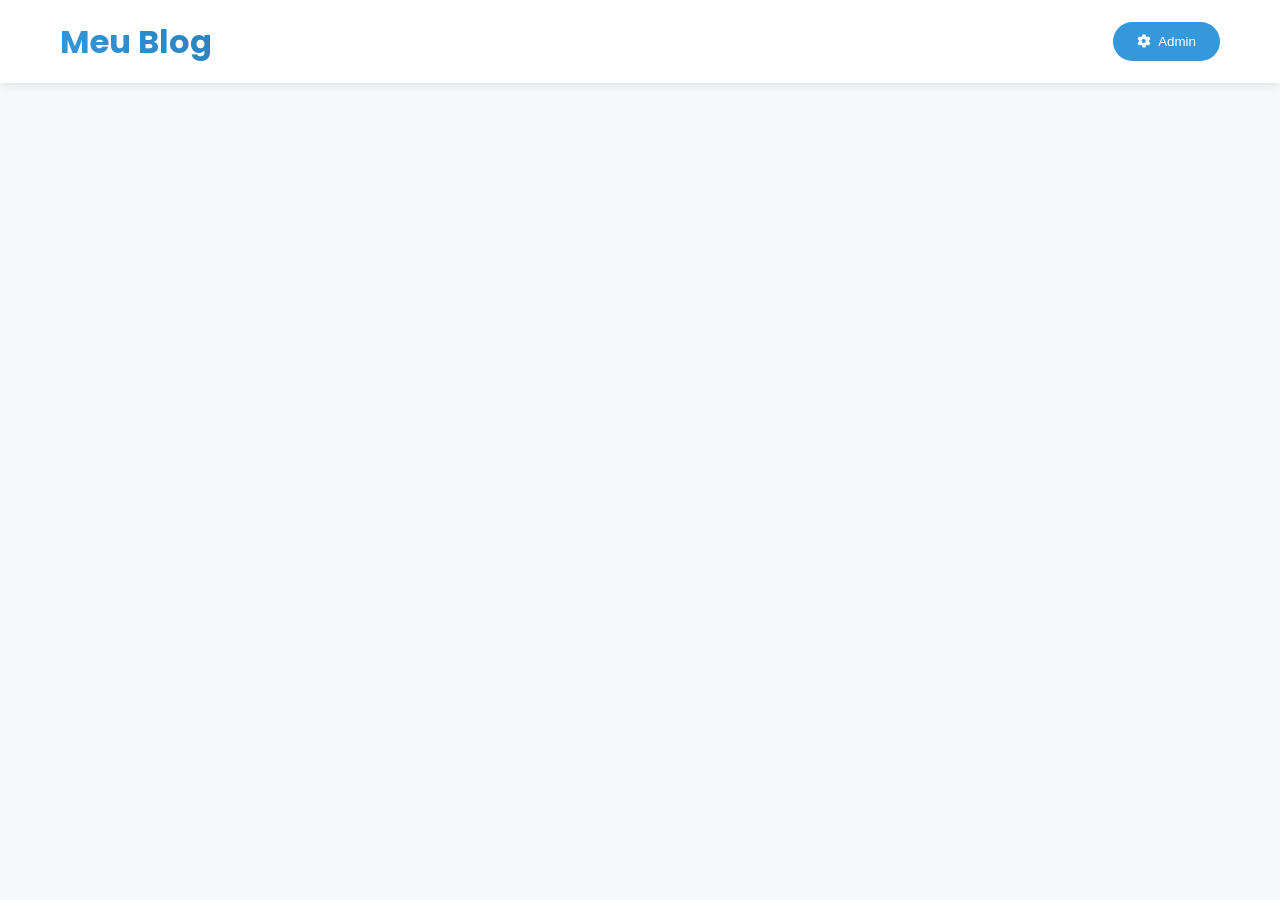
==== index.html @ 0bc913fc "Página de login" ====
<!DOCTYPE html>
<html lang="pt-BR">
<head>
    <meta charset="UTF-8">
    <meta name="viewport" content="width=device-width, initial-scale=1.0">
    <title>Meu Blog</title>
    <link rel="stylesheet" href="style.css">
    <link href="https://fonts.googleapis.com/css2?family=Poppins:wght@300;400;500;600;700&display=swap" rel="stylesheet">
    <link rel="stylesheet" href="https://cdnjs.cloudflare.com/ajax/libs/font-awesome/6.4.0/css/all.min.css">
</head>
<body>
    <!-- Modal de Login Admin -->
    <div id="adminModal" class="admin-modal">
        <div class="admin-modal-content">
            <span class="close-btn" id="closeModal">&times;</span>
            <h2><i class="fas fa-lock"></i> Área Admin</h2>
            <input type="password" id="adminPassword" placeholder="Digite a senha admin">
            <button id="loginBtn">Entrar</button>
            <div id="loginError" class="error"></div>
        </div>
    </div>

    <!-- Header -->
    <header id="header">
        <div class="header-content">
            <h1 id="blogTitle">Meu Blog</h1>
            <button id="adminBtn" class="admin-btn">
                <i class="fas fa-cog"></i> Admin
            </button>
        </div>
    </header>

    <!-- Container Principal -->
    <main class="container">
        <!-- Editor Admin (escondido por padrão) -->
        <div id="adminPanel" class="admin-panel hidden">
            <div class="admin-header">
                <h2><i class="fas fa-edit"></i> Painel Admin</h2>
                <button id="logoutBtn" class="btn-secondary">
                    <i class="fas fa-sign-out-alt"></i> Sair
                </button>
            </div>

            <!-- Configurações do Blog -->
            <div class="admin-section">
                <h3><i class="fas fa-palette"></i> Configurações do Blog</h3>
                <div class="config-grid">
                    <div class="config-item">
                        <label>Título do Blog:</label>
                        <input type="text" id="blogTitleInput" placeholder="Meu Blog">
                    </div>
                    <div class="config-item">
                        <label>Cor Principal:</label>
                        <input type="color" id="primaryColor" value="#3498db">
                    </div>
                    <div class="config-item">
                        <label>Cor de Fundo:</label>
                        <input type="color" id="bgColor" value="#f8f9fa">
                    </div>
                </div>
                <button id="saveConfigBtn" class="btn-primary">
                    <i class="fas fa-save"></i> Salvar Configurações
                </button>
            </div>

            <!-- Criar Novo Post -->
            <div class="admin-section">
                <h3><i class="fas fa-plus"></i> Novo Post</h3>
                <textarea id="postContent" placeholder="Escreva seu post aqui... Suporta HTML, Markdown e formatação rica!"></textarea>
                
                <!-- Editor de Fotos -->
                <div class="photo-editor">
                    <h4><i class="fas fa-images"></i> Fotos (máx 10)</h4>
                    <div id="photoInputs" class="photo-inputs">
                        <input type="file" id="photo1" accept="image/*" multiple>
                    </div>
                    <button id="addPhotoBtn" class="btn-secondary">
                        <i class="fas fa-plus"></i> + Foto
                    </button>
                </div>
                
                <button id="publishBtn" class="btn-primary">
                    <i class="fas fa-paper-plane"></i> Publicar Post
                </button>
            </div>

            <!-- Lista de Posts -->
            <div class="admin-section">
                <h3><i class="fas fa-list"></i> Meus Posts</h3>
                <div id="postsList" class="posts-list"></div>
            </div>
        </div>

        <!-- Feed Público -->
        <div id="publicFeed" class="public-feed">
            <div id="postsFeed"></div>
        </div>
    </main>

    <script src="script.js"></script>
</body>
</html>
---- style.css ----
* {
    margin: 0;
    padding: 0;
    box-sizing: border-box;
}

:root {
    --primary-color: #3498db;
    --bg-color: #f8f9fa;
    --text-color: #2c3e50;
    --card-bg: #ffffff;
    --border-color: #e1e8ed;
}

body {
    font-family: 'Poppins', sans-serif;
    background: var(--bg-color);
    color: var(--text-color);
    line-height: 1.6;
    transition: all 0.3s ease;
}

.container {
    max-width: 1200px;
    margin: 0 auto;
    padding: 20px;
}

/* Header */
header {
    background: var(--card-bg);
    box-shadow: 0 2px 10px rgba(0,0,0,0.1);
    position: sticky;
    top: 0;
    z-index: 100;
}

.header-content {
    max-width: 1200px;
    margin: 0 auto;
    padding: 1rem 20px;
    display: flex;
    justify-content: space-between;
    align-items: center;
}

#blogTitle {
    font-size: 2rem;
    font-weight: 700;
    background: linear-gradient(45deg, var(--primary-color), #2980b9);
    -webkit-background-clip: text;
    -webkit-text-fill-color: transparent;
    background-clip: text;
}

.admin-btn {
    background: var(--primary-color);
    color: white;
    border: none;
    padding: 12px 24px;
    border-radius: 25px;
    cursor: pointer;
    font-weight: 500;
    transition: all 0.3s ease;
    display: flex;
    align-items: center;
    gap: 8px;
}

.admin-btn:hover {
    transform: translateY(-2px);
    box-shadow: 0 5px 15px rgba(52, 152, 219, 0.4);
}

/* Modal Admin */
.admin-modal {
    display: none;
    position: fixed;
    top: 0;
    left: 0;
    width: 100%;
    height: 100%;
    background: rgba(0,0,0,0.8);
    z-index: 1000;
    backdrop-filter: blur(5px);
}

.admin-modal-content {
    position: absolute;
    top: 50%;
    left: 50%;
    transform: translate(-50%, -50%);
    background: white;
    padding: 2rem;
    border-radius: 20px;
    box-shadow: 0 20px 60px rgba(0,0,0,0.3);
    text-align: center;
    max-width: 400px;
    width: 90%;
}

.close-btn {
    position: absolute;
    right: 20px;
    top: 15px;
    font-size: 28px;
    cursor: pointer;
    color: #999;
}

.close-btn:hover {
    color: #333;
}

.admin-modal-content input {
    width: 100%;
    padding: 15px;
    border: 2px solid #e1e8ed;
    border-radius: 12px;
    font-size: 16px;
    margin: 20px 0;
    transition: border-color 0.3s ease;
}

.admin-modal-content input:focus {
    outline: none;
    border-color: var(--primary-color);
}

#loginBtn {
    width: 100%;
    padding: 15px;
    background: var(--primary-color);
    color: white;
    border: none;
    border-radius: 12px;
    font-size: 16px;
    font-weight: 600;
    cursor: pointer;
    transition: all 0.3s ease;
}

#loginBtn:hover {
    background: #2980b9;
    transform: translateY(-2px);
}

.error {
    color: #e74c3c;
    margin-top: 10px;
    font-size: 14px;
}

/* Admin Panel */
.admin-panel {
    background: var(--card-bg);
    border-radius: 20px;
    padding: 2rem;
    margin-bottom: 2rem;
    box-shadow: 0 10px 30px rgba(0,0,0,0.1);
    border: 1px solid var(--border-color);
}

.hidden {
    display: none !important;
}

.admin-header {
    display: flex;
    justify-content: space-between;
    align-items: center;
    margin-bottom: 2rem;
    padding-bottom: 1rem;
    border-bottom: 2px solid var(--border-color);
}

.admin-section {
    margin-bottom: 2rem;
    padding: 1.5rem;
    background: #f8f9fa;
    border-radius: 15px;
}

.admin-section h3 {
    margin-bottom: 1rem;
    color: var(--primary-color);
    display: flex;
    align-items: center;
    gap: 10px;
}

.config-grid {
    display: grid;
    grid-template-columns: repeat(auto-fit, minmax(250px, 1fr));
    gap: 1rem;
    margin-bottom: 1rem;
}

.config-item label {
    display: block;
    margin-bottom: 0.5rem;
    font-weight: 500;
}

.config-item input {
    width: 100%;
    padding: 12px;
    border: 2px solid #e1e8ed;
    border-radius: 10px;
    font-size: 14px;
}

#postContent {
    width: 100%;
    min-height: 200px;
    padding: 20px;
    border: 2px solid #e1e8ed;
    border-radius: 15px;
    font-family: inherit;
    font-size: 16px;
    resize: vertical;
    background: white;
    transition: border-color 0.3s ease;
}

#postContent:focus {
    outline: none;
    border-color: var(--primary-color);
    box-shadow: 0 0 0 3px rgba(52, 152, 219, 0.1);
}

.photo-editor {
    margin: 1rem 0;
}

.photo-inputs {
    display: flex;
    flex-wrap: wrap;
    gap: 10px;
    margin: 1rem 0;
}

.photo-inputs input[type="file"] {
    padding: 10px;
    border: 2px dashed #e1e8ed;
    border-radius: 10px;
    background: white;
}

.btn-primary, .btn-secondary {
    padding: 12px 24px;
    border: none;
    border-radius: 12px;
    font-weight: 600;
    cursor: pointer;
    transition: all 0.3s ease;
    display: inline-flex;
    align-items: center;
    gap: 8px;
    margin: 5px;
}

.btn-primary {
    background: var(--primary-color);
    color: white;
}

.btn-primary:hover {
    background: #2980b9;
    transform: translateY(-2px);
}

.btn-secondary {
    background: #6c757d;
    color: white;
}

.btn-secondary:hover {
    background: #5a6268;
    transform: translateY(-2px);
}

.post-item {
    background: var(--card-bg);
    border-radius: 20px;
    padding: 1.5rem;
    margin-bottom: 1.5rem;
    box-shadow: 0 5px 20px rgba(0,0,0,0.08);
    border: 1px solid var(--border-color);
    transition: all 0.3s ease;
}

.post-item:hover {
    transform: translateY(-5px);
    box-shadow: 0 15px 40px rgba(0,0,0,0.15);
}

.post-actions {
    display: flex;
    gap: 10px;
    margin-top: 1rem;
}

.delete-btn {
    background: #e74c3c !important;
}

.delete-btn:hover {
    background: #c0392b !important;
}

/* Feed Público */
.public-feed {
    display: flex;
    flex-direction: column;
    gap: 2rem;
}

.post-card {
    background: var(--card-bg);
    border-radius: 25px;
    overflow: hidden;
    box-shadow: 0 10px 40px rgba(0,0,0,0.1);
    transition: all 0.4s ease;
    border: 1px solid var(--border-color);
}

.post-card:hover {
    transform: translateY(-10px);
    box-shadow: 0 20px 60px rgba(0,0,0,0.15);
}

.post-slider {
    position: relative;
    height: 300px;
    overflow: hidden;
}

.slider-image {
    width: 100%;
    height: 100%;
    object-fit: cover;
    display: none;
}

.slider-image.active {
    display: block;
}

.slider-nav {
    position: absolute;
    top: 50%;
    transform: translateY(-50%);
    background: rgba(255,255,255,0.9);
    border: none;
    width: 50px;
    height: 50px;
    border-radius: 50%;
    cursor: pointer;
    display: flex;
    align-items: center;
    justify-content: center;
    font-size: 18px;
    transition: all 0.3s ease;
}

.slider-nav:hover {
    background: white;
    transform: translateY(-50%) scale(1.1);
}

.slider-prev { left: 20px; }
.slider-next { right: 20px; }

.post-content {
    padding: 2rem;
}

.post-title {
    font-size: 1.8rem;
    font-weight: 700;
    margin-bottom: 1rem;
    color: var(--text-color);
}

.post-text {
    font-size: 1.1rem;
    line-height: 1.8;
    color: #555;
}

/* Responsivo */
@media (max-width: 768px) {
    .container {
        padding: 10px;
    }
    
    #blogTitle {
        font-size: 1.5rem;
    }
    
    .admin-panel {
        padding: 1rem;
    }
    
    .post-slider {
        height: 250px;
    }
    
    .post-content {
        padding: 1.5rem;
    }
}
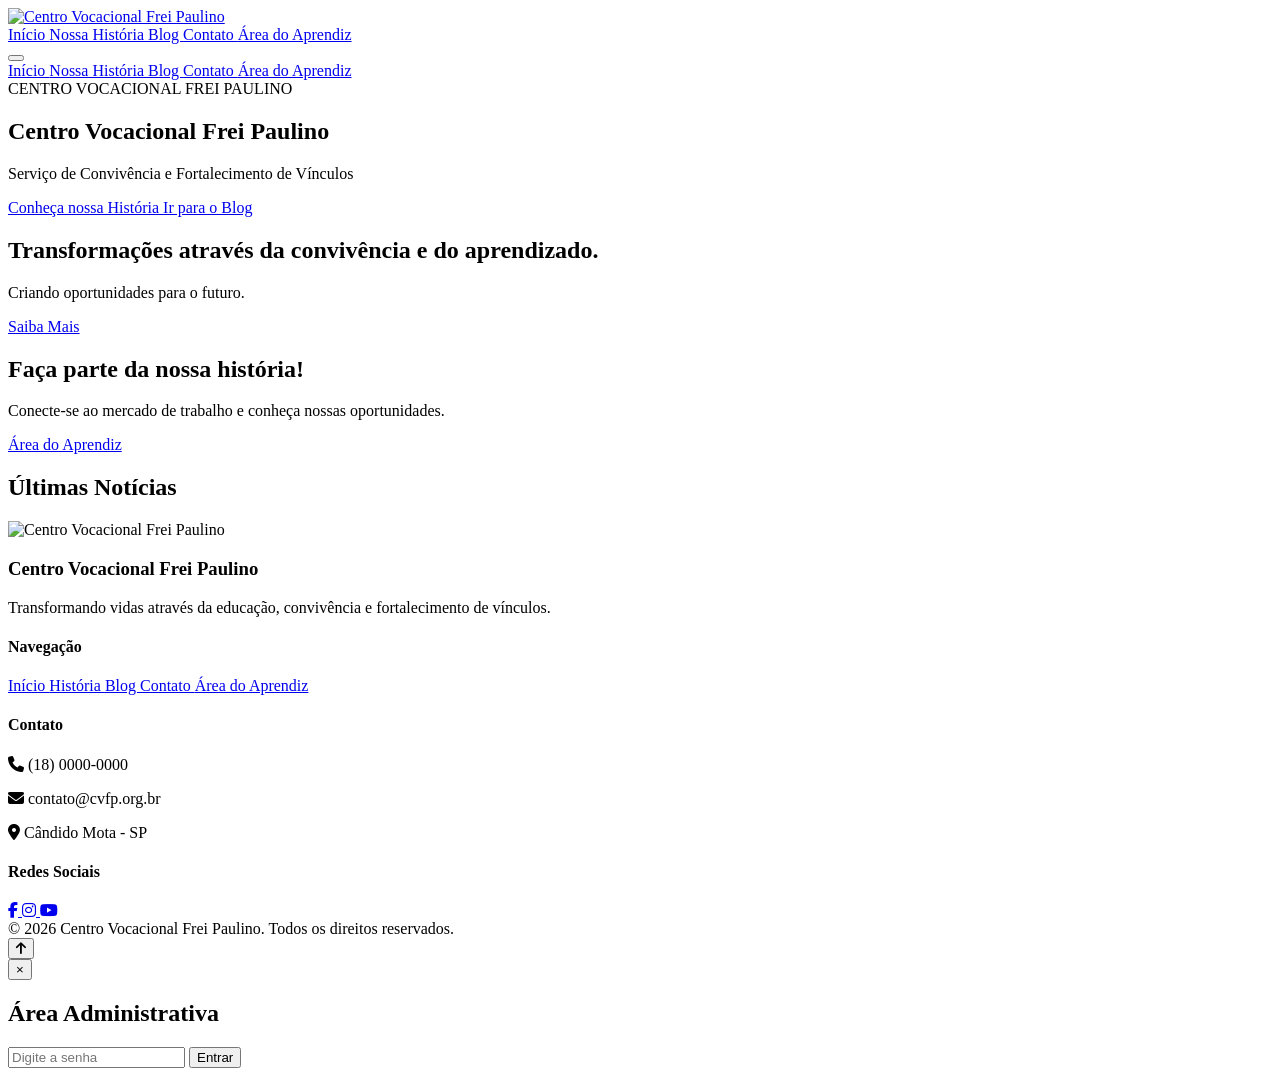
==== commit d6a87090: "Add files via upload" ====
--- a/index.html
+++ b/index.html
@@ -1,102 +1,372 @@
-<!DOCTYPE html>
-<html lang="pt-BR">
-<head>
-    <meta charset="UTF-8">
-    <meta name="viewport" content="width=device-width, initial-scale=1.0">
-    <title>Meu Blog</title>
-    <link rel="stylesheet" href="style.css">
-    <link href="https://fonts.googleapis.com/css2?family=Poppins:wght@300;400;500;600;700&display=swap" rel="stylesheet">
-    <link rel="stylesheet" href="https://cdnjs.cloudflare.com/ajax/libs/font-awesome/6.4.0/css/all.min.css">
-</head>
-<body>
-    <!-- Modal de Login Admin -->
-    <div id="adminModal" class="admin-modal">
-        <div class="admin-modal-content">
-            <span class="close-btn" id="closeModal">&times;</span>
-            <h2><i class="fas fa-lock"></i> Área Admin</h2>
-            <input type="password" id="adminPassword" placeholder="Digite a senha admin">
-            <button id="loginBtn">Entrar</button>
-            <div id="loginError" class="error"></div>
-        </div>
-    </div>
-
-    <!-- Header -->
-    <header id="header">
-        <div class="header-content">
-            <h1 id="blogTitle">Meu Blog</h1>
-            <button id="adminBtn" class="admin-btn">
-                <i class="fas fa-cog"></i> Admin
-            </button>
-        </div>
-    </header>
-
-    <!-- Container Principal -->
-    <main class="container">
-        <!-- Editor Admin (escondido por padrão) -->
-        <div id="adminPanel" class="admin-panel hidden">
-            <div class="admin-header">
-                <h2><i class="fas fa-edit"></i> Painel Admin</h2>
-                <button id="logoutBtn" class="btn-secondary">
-                    <i class="fas fa-sign-out-alt"></i> Sair
-                </button>
-            </div>
-
-            <!-- Configurações do Blog -->
-            <div class="admin-section">
-                <h3><i class="fas fa-palette"></i> Configurações do Blog</h3>
-                <div class="config-grid">
-                    <div class="config-item">
-                        <label>Título do Blog:</label>
-                        <input type="text" id="blogTitleInput" placeholder="Meu Blog">
-                    </div>
-                    <div class="config-item">
-                        <label>Cor Principal:</label>
-                        <input type="color" id="primaryColor" value="#3498db">
-                    </div>
-                    <div class="config-item">
-                        <label>Cor de Fundo:</label>
-                        <input type="color" id="bgColor" value="#f8f9fa">
-                    </div>
-                </div>
-                <button id="saveConfigBtn" class="btn-primary">
-                    <i class="fas fa-save"></i> Salvar Configurações
-                </button>
-            </div>
-
-            <!-- Criar Novo Post -->
-            <div class="admin-section">
-                <h3><i class="fas fa-plus"></i> Novo Post</h3>
-                <textarea id="postContent" placeholder="Escreva seu post aqui... Suporta HTML, Markdown e formatação rica!"></textarea>
-                
-                <!-- Editor de Fotos -->
-                <div class="photo-editor">
-                    <h4><i class="fas fa-images"></i> Fotos (máx 10)</h4>
-                    <div id="photoInputs" class="photo-inputs">
-                        <input type="file" id="photo1" accept="image/*" multiple>
-                    </div>
-                    <button id="addPhotoBtn" class="btn-secondary">
-                        <i class="fas fa-plus"></i> + Foto
-                    </button>
-                </div>
-                
-                <button id="publishBtn" class="btn-primary">
-                    <i class="fas fa-paper-plane"></i> Publicar Post
-                </button>
-            </div>
-
-            <!-- Lista de Posts -->
-            <div class="admin-section">
-                <h3><i class="fas fa-list"></i> Meus Posts</h3>
-                <div id="postsList" class="posts-list"></div>
-            </div>
-        </div>
-
-        <!-- Feed Público -->
-        <div id="publicFeed" class="public-feed">
-            <div id="postsFeed"></div>
-        </div>
-    </main>
-
-    <script src="script.js"></script>
-</body>
+<!doctype html>
+<html lang="pt-BR">
+  <head>
+    <meta charset="UTF-8" />
+    <meta name="viewport" content="width=device-width, initial-scale=1.0" />
+
+    <title>Centro Vocacional Frei Paulino</title>
+
+    <link rel="icon" href="Imagens/Logo.png" />
+
+    <!-- =========================================================
+       FONTES
+  ========================================================== -->
+
+    <link rel="preconnect" href="https://fonts.googleapis.com" />
+    <link rel="preconnect" href="https://fonts.gstatic.com" crossorigin />
+
+    <link
+      href="https://fonts.googleapis.com/css2?family=DM+Sans:wght@400;500;600;700&family=Playfair+Display:ital,wght@0,400;0,500;0,600;1,400;1,500;1,600&display=swap"
+      rel="stylesheet"
+    />
+
+    <!-- =========================================================
+       FONT AWESOME
+  ========================================================== -->
+
+    <link
+      rel="stylesheet"
+      href="https://cdnjs.cloudflare.com/ajax/libs/font-awesome/6.4.0/css/all.min.css"
+    />
+
+    <!-- =========================================================
+       CSS
+  ========================================================== -->
+
+    <link rel="stylesheet" href="css/style.css" />
+  </head>
+
+  <body>
+    <!-- =========================================================
+       HEADER / NAVEGAÇÃO
+  ========================================================== -->
+
+    <header class="historia-header" id="topo">
+      <div class="header-container">
+        <!-- LOGO -->
+
+        <a
+          href="index.php"
+          class="logo-link"
+          aria-label="Voltar para a página inicial"
+        >
+          <img
+            src="Imagens/Logo.png"
+            alt="Centro Vocacional Frei Paulino"
+            class="logo"
+          />
+        </a>
+
+        <!-- =====================================================
+           MENU DESKTOP
+      ====================================================== -->
+
+        <nav class="main-nav" aria-label="Navegação principal">
+          <a href="index.php" class="active"> Início </a>
+
+          <a href="historia.php"> Nossa História </a>
+
+          <a href="blog.php"> Blog </a>
+
+          <a href="contato.php"> Contato </a>
+
+          <a href="aprendiz.php" class="nav-highlight"> Área do Aprendiz </a>
+        </nav>
+
+        <!-- =====================================================
+           BOTÃO MENU MOBILE
+      ====================================================== -->
+
+        <button
+          class="menu-toggle"
+          id="menuToggle"
+          type="button"
+          aria-label="Abrir menu"
+          aria-expanded="false"
+          aria-controls="mobileMenu"
+        >
+          <span></span>
+          <span></span>
+          <span></span>
+        </button>
+      </div>
+
+      <!-- =======================================================
+         MENU MOBILE
+    ======================================================== -->
+
+      <nav class="mobile-menu" id="mobileMenu" aria-label="Navegação mobile">
+        <a href="index.php" class="active"> Início </a>
+
+        <a href="historia.php"> Nossa História </a>
+
+        <a href="blog.php"> Blog </a>
+
+        <a href="contato.php"> Contato </a>
+
+        <a href="aprendiz.php"> Área do Aprendiz </a>
+      </nav>
+    </header>
+
+    <!-- =========================================================
+       CONTEÚDO PRINCIPAL
+  ========================================================== -->
+
+    <main>
+      <!-- =======================================================
+         HERO / APRESENTAÇÃO PRINCIPAL
+    ======================================================== -->
+
+      <section class="hero">
+        <!-- ELEMENTOS DECORATIVOS -->
+
+        <div class="hero-grid" aria-hidden="true"></div>
+
+        <div class="hero-circle hero-circle-one" aria-hidden="true"></div>
+
+        <div class="hero-circle hero-circle-two" aria-hidden="true"></div>
+
+        <!-- CONTEÚDO -->
+
+        <div class="hero-content">
+          <!-- =================================================
+             LADO ESQUERDO
+        ================================================== -->
+
+          <div class="hero-left">
+            <div class="hero-small-label">
+              <span class="label-line"></span>
+
+              <span> CENTRO VOCACIONAL FREI PAULINO </span>
+            </div>
+
+            <h1>
+              Centro Vocacional
+              <span>Frei Paulino</span>
+            </h1>
+
+            <p>Serviço de Convivência e Fortalecimento de Vínculos</p>
+
+            <div class="hero-buttons">
+              <a href="historia.php" class="btn btn-primary">
+                Conheça nossa História
+              </a>
+
+              <a href="blog.php" class="btn btn-secondary"> Ir para o Blog </a>
+            </div>
+          </div>
+
+          <!-- =================================================
+             LADO DIREITO
+        ================================================== -->
+
+          <div class="hero-right">
+            <div class="hero-image">
+              <!--
+              Área reservada para a imagem principal.
+              Você pode colocar a imagem aqui posteriormente.
+            --></div>
+          </div>
+        </div>
+      </section>
+
+      <!-- =======================================================
+         APRESENTAÇÃO
+    ======================================================== -->
+
+      <section class="apresentacao" id="sobre">
+        <!-- LADO ESQUERDO -->
+
+        <div class="lado-esquerdo">
+          <h2>Transformações através da convivência e do aprendizado.</h2>
+
+          <p>Criando oportunidades para o futuro.</p>
+
+          <a href="historia.php" class="btn btn-primary"> Saiba Mais </a>
+        </div>
+
+        <!-- IMAGEM CENTRAL -->
+
+        <div
+          class="imagem-centro"
+          aria-label="Imagem ilustrativa do Centro Vocacional Frei Paulino"
+        >
+          <!-- Imagem central -->
+        </div>
+
+        <!-- LADO DIREITO -->
+
+        <div class="lado-direito">
+          <h2>Faça parte da nossa história!</h2>
+
+          <p>
+            Conecte-se ao mercado de trabalho e conheça nossas oportunidades.
+          </p>
+
+          <a href="aprendiz.php" class="btn btn-primary"> Área do Aprendiz </a>
+        </div>
+      </section>
+
+      <!-- =======================================================
+         BLOG / ÚLTIMAS NOTÍCIAS
+    ======================================================== -->
+
+      <section id="blog" aria-labelledby="titulo-blog">
+        <div class="blog-container">
+          <h2 id="titulo-blog">Últimas Notícias</h2>
+
+          <!--
+          As notícias/posts podem ser carregados
+          dinamicamente pelo JavaScript/PHP.
+        -->
+
+          <div id="postsFeed"></div>
+        </div>
+      </section>
+    </main>
+
+    <!-- =========================================================
+       RODAPÉ
+  ========================================================== -->
+
+    <footer>
+      <div class="footer-container">
+        <!-- =====================================================
+           LOGO / DESCRIÇÃO
+      ====================================================== -->
+
+        <div class="footer-logo">
+          <img src="Imagens/Logo.png" alt="Centro Vocacional Frei Paulino" />
+
+          <h3>Centro Vocacional Frei Paulino</h3>
+
+          <p>
+            Transformando vidas através da educação, convivência e
+            fortalecimento de vínculos.
+          </p>
+        </div>
+
+        <!-- =====================================================
+           LINKS
+      ====================================================== -->
+
+        <div class="footer-links">
+          <h4>Navegação</h4>
+
+          <a href="index.php"> Início </a>
+
+          <a href="historia.php"> História </a>
+
+          <a href="blog.php"> Blog </a>
+
+          <a href="contato.php"> Contato </a>
+
+          <a href="aprendiz.php"> Área do Aprendiz </a>
+        </div>
+
+        <!-- =====================================================
+           CONTATO
+      ====================================================== -->
+
+        <div class="footer-contact">
+          <h4>Contato</h4>
+
+          <p>
+            <i class="fas fa-phone" aria-hidden="true"></i>
+            <span>(18) 0000-0000</span>
+          </p>
+
+          <p>
+            <i class="fas fa-envelope" aria-hidden="true"></i>
+            <span>contato@cvfp.org.br</span>
+          </p>
+
+          <p>
+            <i class="fas fa-map-marker-alt" aria-hidden="true"></i>
+            <span>Cândido Mota - SP</span>
+          </p>
+        </div>
+
+        <!-- =====================================================
+           REDES SOCIAIS
+      ====================================================== -->
+
+        <div class="footer-social">
+          <h4>Redes Sociais</h4>
+
+          <a href="#" aria-label="Facebook">
+            <i class="fab fa-facebook-f" aria-hidden="true"></i>
+          </a>
+
+          <a href="#" aria-label="Instagram">
+            <i class="fab fa-instagram" aria-hidden="true"></i>
+          </a>
+
+          <a href="#" aria-label="YouTube">
+            <i class="fab fa-youtube" aria-hidden="true"></i>
+          </a>
+        </div>
+      </div>
+
+      <!-- =====================================================
+         COPYRIGHT
+    ====================================================== -->
+
+      <div class="footer-bottom">
+        © 2026 Centro Vocacional Frei Paulino. Todos os direitos reservados.
+      </div>
+    </footer>
+
+    <!-- =========================================================
+       BOTÃO VOLTAR AO TOPO
+  ========================================================== -->
+
+    <button id="backToTop" type="button" aria-label="Voltar ao topo">
+      <i class="fas fa-arrow-up" aria-hidden="true"></i>
+    </button>
+
+    <!-- =========================================================
+       MODAL ADMINISTRATIVO
+  ========================================================== -->
+
+    <div id="adminModal" class="admin-modal" aria-hidden="true">
+      <div class="admin-modal-content">
+        <button
+          class="close-btn"
+          id="closeModal"
+          type="button"
+          aria-label="Fechar"
+        >
+          &times;
+        </button>
+
+        <h2>Área Administrativa</h2>
+
+        <input
+          type="password"
+          id="adminPassword"
+          placeholder="Digite a senha"
+          autocomplete="current-password"
+        />
+
+        <button id="loginBtn" type="button">Entrar</button>
+
+        <div id="loginError" class="error" aria-live="polite"></div>
+      </div>
+    </div>
+
+    <!-- =========================================================
+       LOADING
+  ========================================================== -->
+
+    <div class="loading-screen" aria-hidden="true">
+      <div class="loader"></div>
+    </div>
+
+    <!-- =========================================================
+       JAVASCRIPT
+  ========================================================== -->
+
+    <script src="js/script.js"></script>
+  </body>
 </html>
